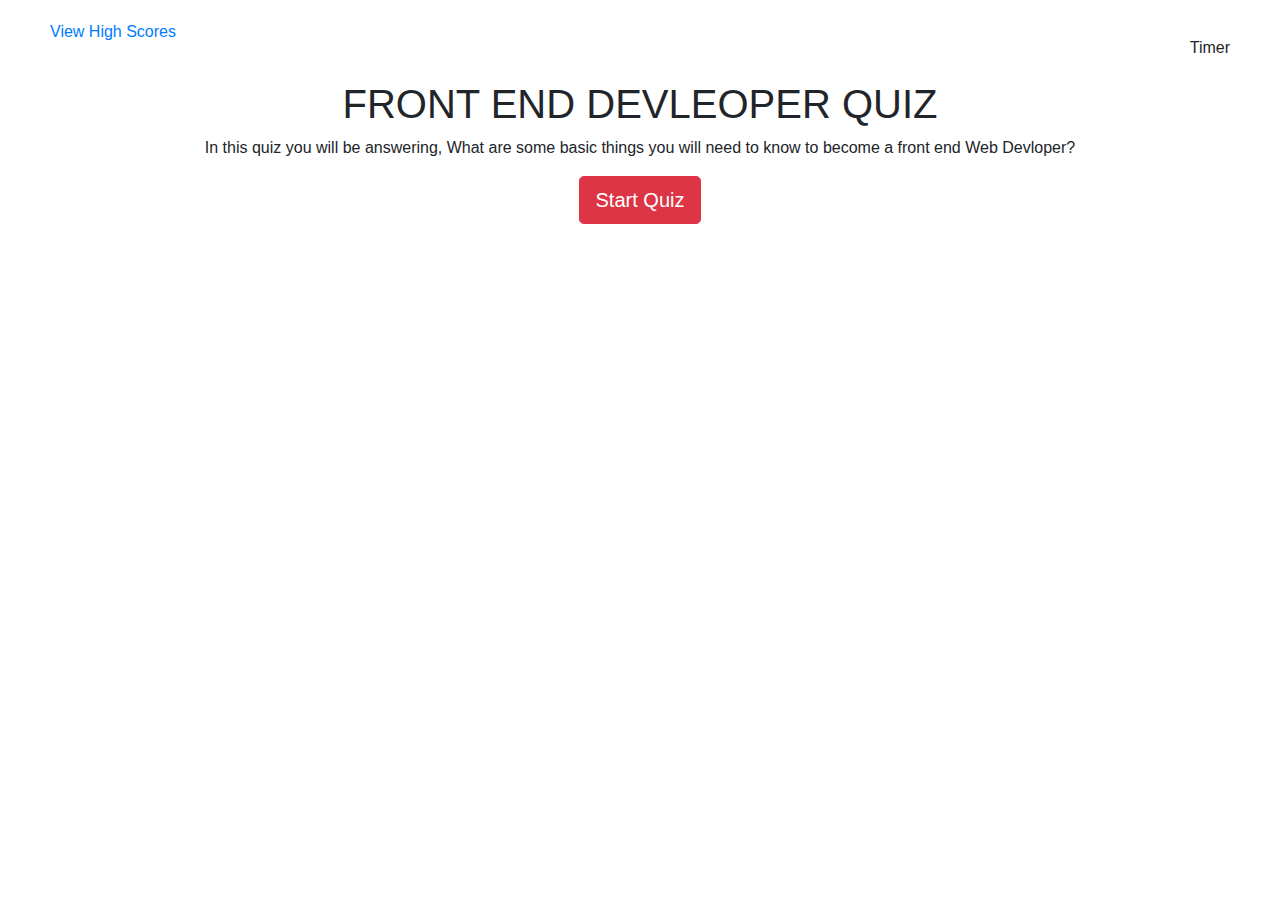
==== index.html @ ea2f9891 "Got timer and initial buttons programmed" ====
<!DOCTYPE html>
<html lang="en">

<head>
    <meta charset="UTF-8">
    <meta name="viewport" content="width=device-width, initial-scale=1.0">
    <link rel="stylesheet" href="https://stackpath.bootstrapcdn.com/bootstrap/4.4.1/css/bootstrap.min.css"
        integrity="sha384-Vkoo8x4CGsO3+Hhxv8T/Q5PaXtkKtu6ug5TOeNV6gBiFeWPGFN9MuhOf23Q9Ifjh" crossorigin="anonymous">
    <link rel="stylesheet" href="./style.css" />
    <title>Quiz</title>
</head>

<body>
    <div class="highScore">
        <p><a class="floatLeft" href="highScores.html">View High Scores</a></p>
        <p id="timer">Timer</p>
    </div>
    <div class="container center">
        <h1> FRONT END DEVLEOPER QUIZ </h1>
        <p> In this quiz you will be answering, What are some basic things you will need to know to become a front end
            Web Devloper?</p>
        <button type="button" id="b1" class="btn btn btn-danger btn-lg">Start Quiz</button>
    </div>
    <div id="questions"  class="hide">
        <div class="row" id="questionRow">
            <div  class='col-12'>
                <h5 id="question"></h5>
            </div>
            <div  class='col-12'>
                <button type="button" class="btn btn-info" id="answer1"></button>
            </div>
            <div  class='col-12'>
                <button type="button" class="btn btn-info" id="answer2"></button>
            </div>
            <div >
                <button type="button" class="btn btn-info" id="answer3"></button>
            </div>
            <div >
                <button type="button" class="btn btn-info" id="answer4"></button>
            </div>
        </div>


        <script src="./script.js"></script>
</body>

</html>
---- style.css ----
#timer{
    float: right;

    margin: 20px 50px;
}

.floatLeft{
    float: left;
    margin: 20px 50px;
}

.center{
    text-align: center;
}

.highScore{
    overflow: auto;
}

.hide{
    visibility: hidden;
}
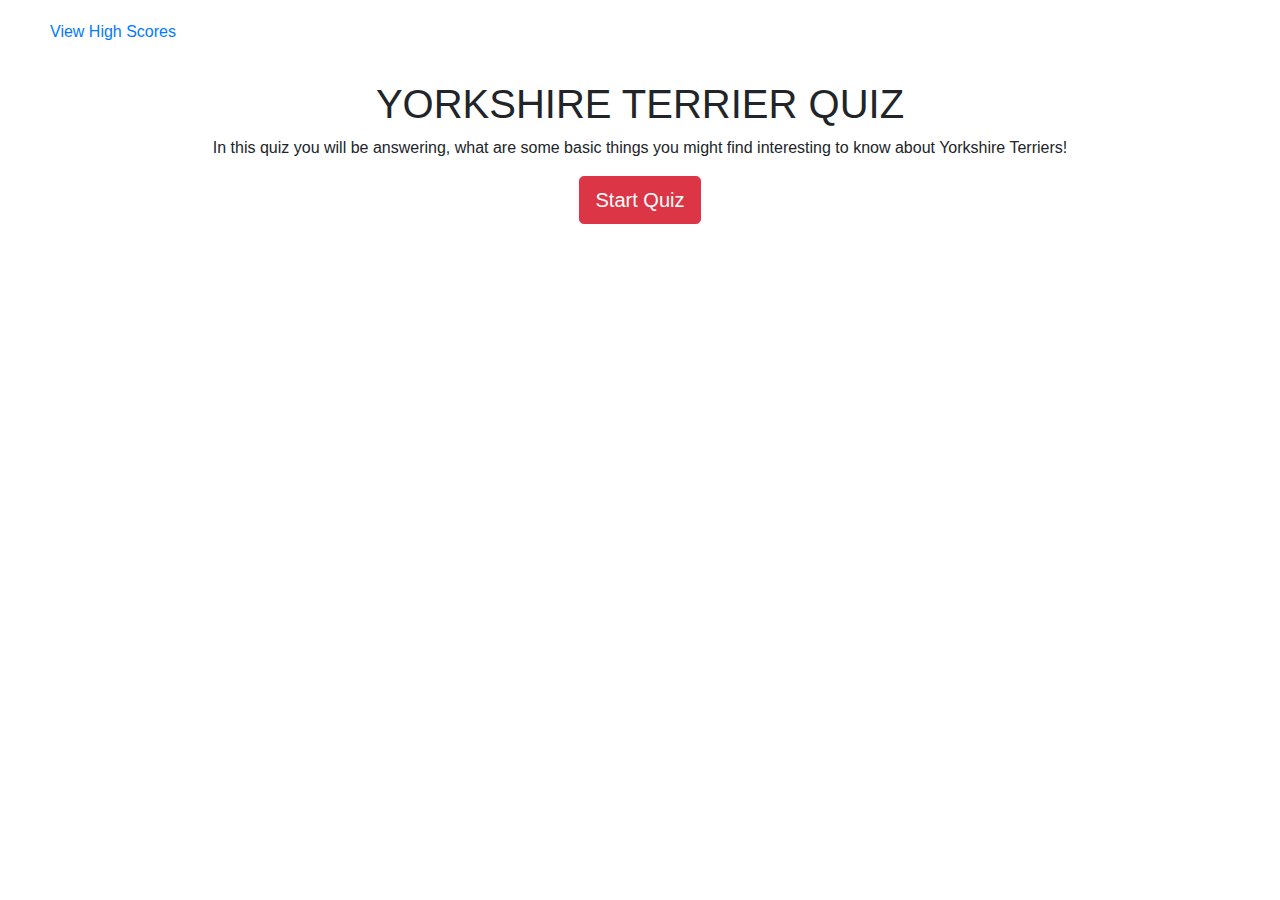
==== commit 0fb74d97: "Lots of changes. Forgot to commit." ====
--- a/index.html
+++ b/index.html
@@ -12,31 +12,33 @@
 
 <body>
     <div class="highScore">
-        <p><a class="floatLeft" href="highScores.html">View High Scores</a></p>
+        <p><a class="floatLeftHighScorePar" href="highScores.html">View High Scores</a></p>
         <p id="timer">Timer</p>
     </div>
-    <div class="container center">
-        <h1> FRONT END DEVLEOPER QUIZ </h1>
-        <p> In this quiz you will be answering, What are some basic things you will need to know to become a front end
-            Web Devloper?</p>
-        <button type="button" id="b1" class="btn btn btn-danger btn-lg">Start Quiz</button>
+    <div class="container center" id="quizStartContainer">
+        <h1> YORKSHIRE TERRIER QUIZ </h1>
+        <p> In this quiz you will be answering, what are some basic things you might find interesting to know about Yorkshire Terriers!</p>
+        <button type="button" id="startButton" class="btn btn btn-danger btn-lg">Start Quiz</button>
     </div>
-    <div id="questions"  class="hide">
+    <div id="questions">
         <div class="row" id="questionRow">
-            <div  class='col-12'>
-                <h5 id="question"></h5>
+            <div  class='col-12' id="questionH5">
+                <!-- H5 -->
             </div>
-            <div  class='col-12'>
-                <button type="button" class="btn btn-info" id="answer1"></button>
+            <div  class='col-12' id="btn1">
+                <!-- Button1 here -->
             </div>
-            <div  class='col-12'>
-                <button type="button" class="btn btn-info" id="answer2"></button>
+            <div  class='col-12' id="btn2">
+                <!-- Button2 here -->
             </div>
-            <div >
-                <button type="button" class="btn btn-info" id="answer3"></button>
+            <div class='col-12' id="btn3">
+                <!-- Button3 here -->
             </div>
-            <div >
-                <button type="button" class="btn btn-info" id="answer4"></button>
+            <div class='col-12' id="btn4">
+                <!-- Button4 here -->
+            </div>
+            <div class='col-12' id="answerMessage">
+                <!-- Paragraph here answer correct or incorrect -->
             </div>
         </div>
 
--- a/style.css
+++ b/style.css
@@ -1,10 +1,12 @@
 #timer{
+    visibility: hidden;
     float: right;
+    font-weight: bold;
 
     margin: 20px 50px;
 }
 
-.floatLeft{
+.floatLeftHighScorePar{
     float: left;
     margin: 20px 50px;
 }
@@ -17,6 +19,17 @@
     overflow: auto;
 }
 
-.hide{
+#questionRow{
+    /* float: left; */
+    /* margin-left: 500px; */
+    /* width: 100%; */
+    text-align: center;
+}
+
+.classes{
+    text-align: center;
+}
+
+/* .hide{
     visibility: hidden;
-}+} */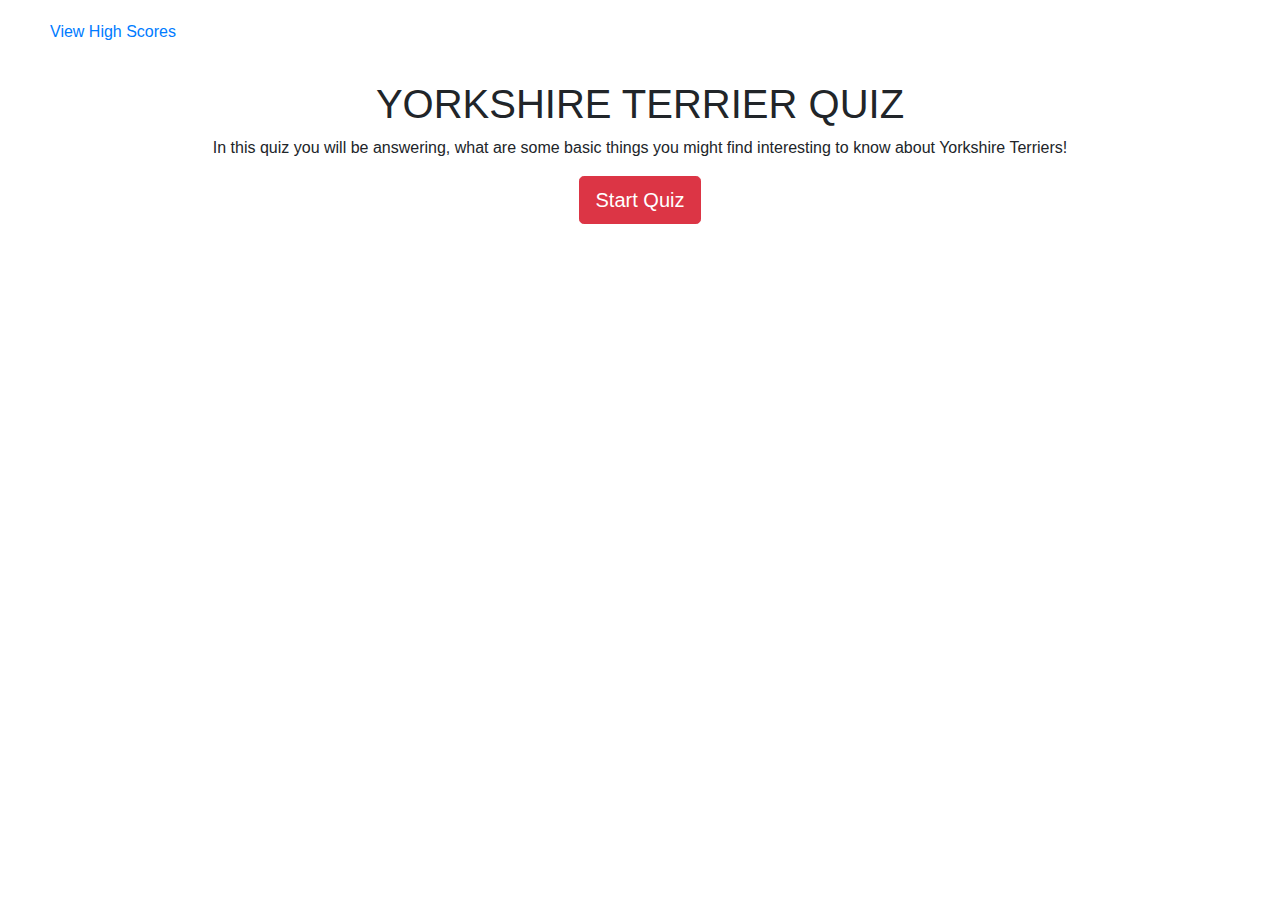
==== commit 21a5272c: "Finished quiz." ====
--- a/index.html
+++ b/index.html
@@ -27,18 +27,33 @@
             </div>
             <div  class='col-12' id="btn1">
                 <!-- Button1 here -->
+                <br>
             </div>
+            
             <div  class='col-12' id="btn2">
                 <!-- Button2 here -->
+                <br>
             </div>
+            
             <div class='col-12' id="btn3">
-                <!-- Button3 here -->
+                <!-- Button3 here --> 
+                <br>
             </div>
+            
             <div class='col-12' id="btn4">
                 <!-- Button4 here -->
             </div>
             <div class='col-12' id="answerMessage">
                 <!-- Paragraph here answer correct or incorrect -->
+            </div>
+            <div class='col-12' id="highScoreMessage">
+                <!-- Paragraph high score here -->
+            </div>
+            <div class='col-12' id="inputInitials">
+                <!-- Input box initials  and submit button-->
+            </div>
+            <div class='col-12' id="displayHighScores">
+                <!-- high score -->
             </div>
         </div>
 
--- a/style.css
+++ b/style.css
@@ -2,7 +2,6 @@
     visibility: hidden;
     float: right;
     font-weight: bold;
-
     margin: 20px 50px;
 }
 
@@ -20,16 +19,10 @@
 }
 
 #questionRow{
-    /* float: left; */
-    /* margin-left: 500px; */
-    /* width: 100%; */
-    text-align: center;
+    width: 100%;
+    padding: 150px;
 }
 
 .classes{
     text-align: center;
-}
-
-/* .hide{
-    visibility: hidden;
-} */+}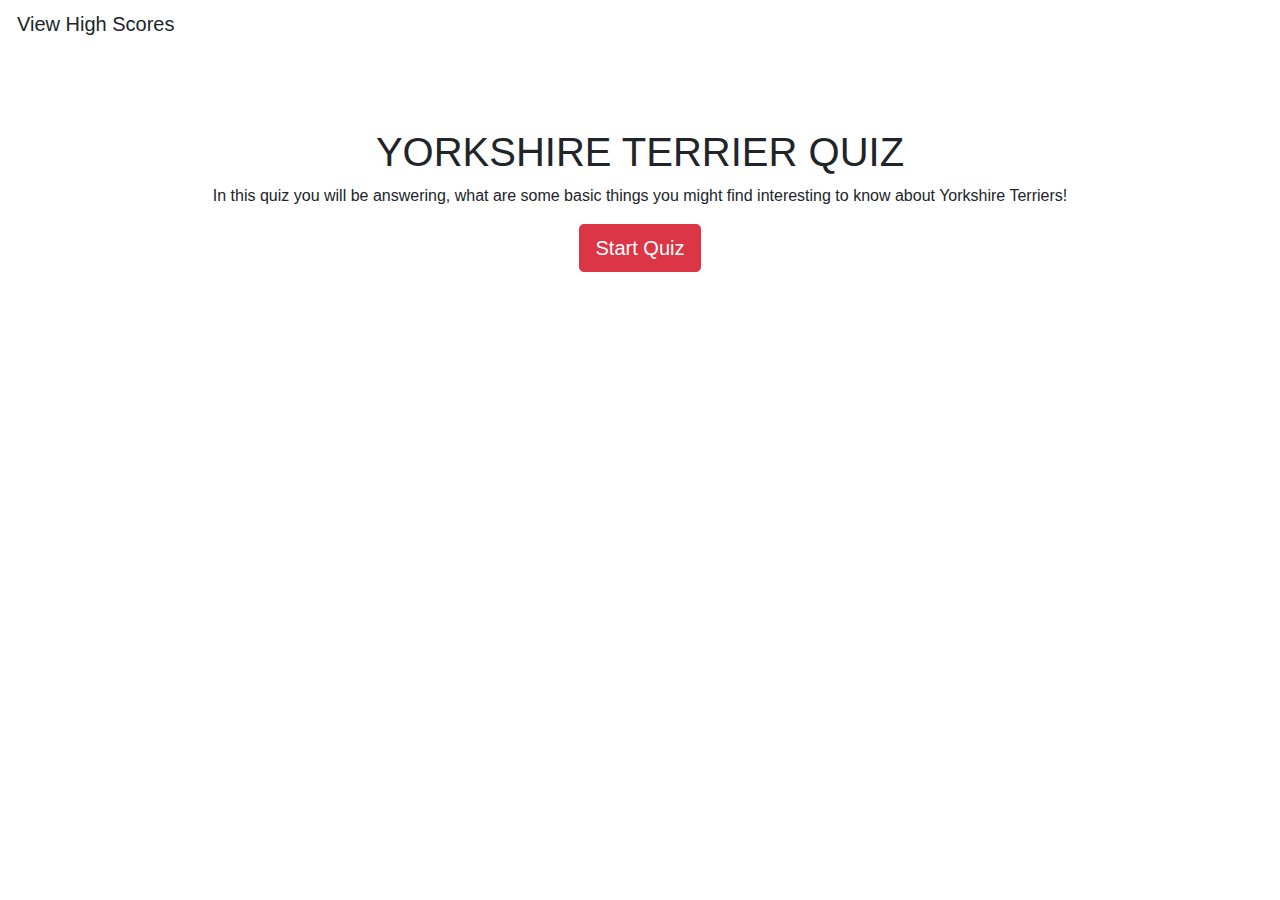
==== commit 83202769: "Got view high scores link to work." ====
--- a/index.html
+++ b/index.html
@@ -12,36 +12,42 @@
 
 <body>
     <div class="highScore">
-        <p><a class="floatLeftHighScorePar" href="highScores.html">View High Scores</a></p>
+        <p><button type="button" id="viewHighScores" class="btn btn btn-lg">View High Scores</button></p>
         <p id="timer">Timer</p>
     </div>
     <div class="container center" id="quizStartContainer">
         <h1> YORKSHIRE TERRIER QUIZ </h1>
-        <p> In this quiz you will be answering, what are some basic things you might find interesting to know about Yorkshire Terriers!</p>
+        <p> In this quiz you will be answering, what are some basic things you might find interesting to know about
+            Yorkshire Terriers!</p>
         <button type="button" id="startButton" class="btn btn btn-danger btn-lg">Start Quiz</button>
     </div>
     <div id="questions">
         <div class="row" id="questionRow">
-            <div  class='col-12' id="questionH5">
+            <div class='col-12' id="questionH5">
                 <!-- H5 -->
             </div>
-            <div  class='col-12' id="btn1">
-                <!-- Button1 here -->
-                <br>
+            <div class='col-12'>
+                <p id="btn1">
+                    <!-- Button1 here -->
+                </p>
             </div>
-            
-            <div  class='col-12' id="btn2">
-                <!-- Button2 here -->
-                <br>
+
+            <div class='col-12'>
+                <p id="btn2">
+                    <!-- Button2 here -->
+                </p>
             </div>
-            
-            <div class='col-12' id="btn3">
-                <!-- Button3 here --> 
-                <br>
+
+            <div class='col-12'>
+                <p id="btn3">
+                    <!-- Button3 here -->
+                </p>
             </div>
-            
-            <div class='col-12' id="btn4">
-                <!-- Button4 here -->
+
+            <div class='col-12'>
+                <p id="btn4">
+                    <!-- Button4 here -->
+                </p>
             </div>
             <div class='col-12' id="answerMessage">
                 <!-- Paragraph here answer correct or incorrect -->
